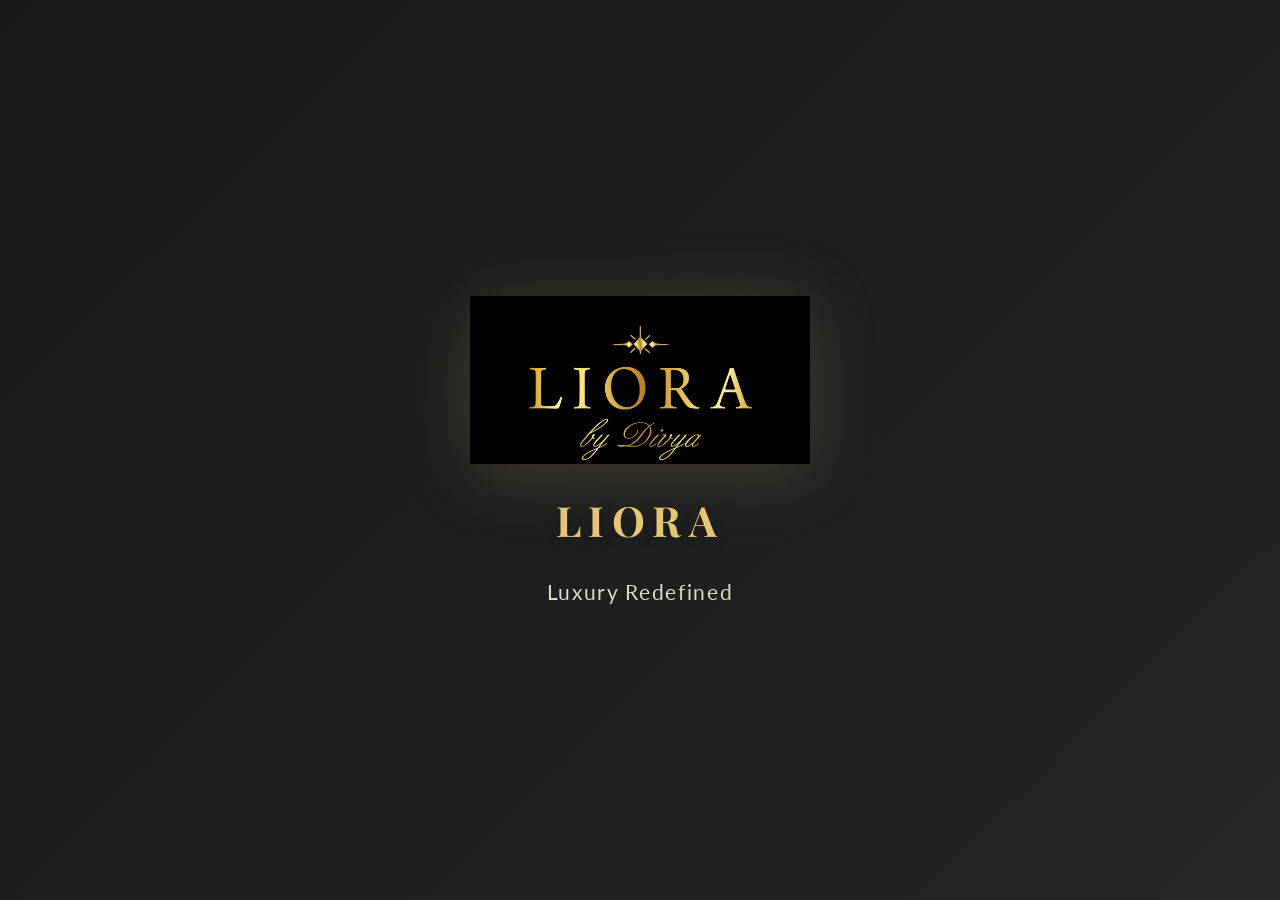
==== index.html @ c3ff60af "Add files via upload" ====
<!DOCTYPE html>
<html lang="en">

<head>
    <meta charset="UTF-8">
    <title>LIORA</title>
    <link rel="preconnect" href="https://fonts.googleapis.com">
    <link rel="preconnect" href="https://fonts.gstatic.com" crossorigin>
    <link href="https://fonts.googleapis.com/css2?family=Lato:wght@400;700&family=Playfair+Display:wght@700&display=swap" rel="stylesheet">
    <link rel="stylesheet" href="style.css">
</head>

<body class="splash">

        <div class="splash-container premium-splash">
                <audio id="splash-audio" src="https://cdn.pixabay.com/audio/2022/10/16/audio_12b5b1b6b2.mp3" preload="auto"></audio>
                <div class="splash-logo-wrapper">
                        <img src="liora.png" alt="LIORA Logo" class="splash-logo large-logo">
                        <div class="splash-brand">LIORA</div>
                </div>
                <div class="splash-tagline">Luxury Redefined</div>
        </div>
        <script>
            // Play sound and restart animation on every load
            window.addEventListener('DOMContentLoaded', function() {
                const audio = document.getElementById('splash-audio');
                if (audio) {
                    audio.currentTime = 0;
                    audio.play();
                }
                // Restart animation
                const logo = document.querySelector('.splash-logo');
                if (logo) {
                    logo.classList.remove('splashFadeIn');
                    void logo.offsetWidth; // trigger reflow
                    logo.classList.add('splashFadeIn');
                }
            });
        </script>

    <script src="script.js"></script>
</body>

</html>
---- style.css ----
/* About Section */
.about-section {
    background: rgba(24,24,24,0.96);
    padding: 60px 20px 40px 20px;
    text-align: center;
    margin: 0 auto 40px auto;
    max-width: 800px;
    border-radius: 18px;
    box-shadow: 0 2px 16px 0 rgba(0,0,0,0.10);
}
.about-section h2 {
    font-family: 'Playfair Display', serif;
    font-size: 2rem;
    color: #e6c674;
    margin-bottom: 32px;
    letter-spacing: 0.08em;
}
.about-content {
    display: flex;
    flex-direction: column;
    gap: 36px;
    align-items: center;
}
@media (min-width: 700px) {
    .about-content {
        flex-direction: row;
        justify-content: center;
        gap: 60px;
    }
}
.about-founder, .about-contact {
    background: rgba(35,37,38,0.98);
    border-radius: 14px;
    box-shadow: 0 2px 12px 0 rgba(0,0,0,0.10);
    padding: 32px 24px;
    min-width: 260px;
    max-width: 340px;
}
.about-founder h3, .about-contact h3 {
    font-family: 'Playfair Display', serif;
    font-size: 1.3rem;
    color: #e6c674;
    margin-bottom: 12px;
    letter-spacing: 0.06em;
}
.founder-name {
    font-size: 1.2rem;
    font-weight: 700;
    color: #fffbe6;
    margin-bottom: 4px;
}
.founder-title {
    font-size: 1.05rem;
    color: #e6c674;
    margin-bottom: 10px;
}
.founder-desc {
    color: #fffbe6;
    font-size: 1rem;
    margin-bottom: 0;
}
.about-contact .contact-item {
    color: #fffbe6;
    font-size: 1rem;
    margin-bottom: 8px;
}
.about-contact a {
    color: #e6c674;
    text-decoration: underline;
    transition: color 0.2s;
}
.about-contact a:hover {
    color: #fffbe6;
}
/* Feedback Section */
.feedback-section {
    background: rgba(24,24,24,0.96);
    padding: 60px 20px 40px 20px;
    text-align: center;
    margin: 0 auto 40px auto;
    max-width: 700px;
    border-radius: 18px;
    box-shadow: 0 2px 16px 0 rgba(0,0,0,0.10);
}
.feedback-section h2 {
    font-family: 'Playfair Display', serif;
    font-size: 2rem;
    color: #e6c674;
    margin-bottom: 24px;
    letter-spacing: 0.08em;
}
.feedback-form {
    display: flex;
    flex-direction: column;
    gap: 22px;
    align-items: flex-start;
    margin: 0 auto;
    max-width: 480px;
    background: rgba(35,37,38,0.92);
    padding: 32px 24px;
    border-radius: 14px;
    box-shadow: 0 2px 12px 0 rgba(0,0,0,0.08);
}
.mcq label {
    font-weight: 700;
    color: #fffbe6;
    margin-bottom: 6px;
    display: block;
}
.mcq input[type="radio"] {
    margin-right: 8px;
}
.feedback-form .cta-btn {
    align-self: center;
}

/* Shop Section */
.shop-section {
    background: rgba(24,24,24,0.96);
    padding: 60px 20px 40px 20px;
    text-align: center;
    margin: 0 auto 40px auto;
    max-width: 1200px;
    border-radius: 18px;
    box-shadow: 0 2px 16px 0 rgba(0,0,0,0.10);
}
.shop-section h2 {
    font-family: 'Playfair Display', serif;
    font-size: 2rem;
    color: #e6c674;
    margin-bottom: 32px;
    letter-spacing: 0.08em;
}
.shop-grid {
    display: grid;
    grid-template-columns: repeat(auto-fit, minmax(220px, 1fr));
    gap: 32px;
    justify-items: center;
}
.shop-card {
    background: rgba(35,37,38,0.98);
    border-radius: 14px;
    box-shadow: 0 2px 12px 0 rgba(0,0,0,0.10);
    padding: 18px 12px 22px 12px;
    text-align: center;
    transition: transform 0.18s, box-shadow 0.18s;
    max-width: 240px;
    width: 100%;
}
.shop-card:hover {
    transform: translateY(-6px) scale(1.03);
    box-shadow: 0 8px 32px 0 rgba(230,198,116,0.18);
}
.shop-card img {
    width: 100%;
    height: 160px;
    object-fit: cover;
    border-radius: 10px;
    margin-bottom: 14px;
    box-shadow: 0 2px 8px 0 rgba(0,0,0,0.10);
}
.shop-title {
    font-family: 'Playfair Display', serif;
    font-size: 1.1rem;
    color: #fffbe6;
    margin-bottom: 6px;
    font-weight: 700;
}
.shop-price {
    color: #e6c674;
    font-size: 1.05rem;
    font-weight: 700;
}
/* Intro Section */
.intro-section {
    background: rgba(24,24,24,0.96);
    padding: 60px 20px 40px 20px;
    text-align: center;
    margin: 0 auto 40px auto;
    max-width: 800px;
    border-radius: 18px;
    box-shadow: 0 2px 16px 0 rgba(0,0,0,0.10);
}
.intro-content h3 {
    font-family: 'Playfair Display', serif;
    font-size: 2rem;
    color: #e6c674;
    margin-bottom: 18px;
    letter-spacing: 0.08em;
}
.intro-content p {
    font-size: 1.15rem;
    color: #fffbe6;
    margin-bottom: 24px;
    letter-spacing: 0.03em;
}
.intro-list {
    list-style: none;
    padding: 0;
    margin: 0 auto;
    color: #e6c674;
    font-size: 1.05rem;
}
.intro-list li {
    margin-bottom: 10px;
    padding-left: 0;
}

/* Premium Footer */
.premium-footer {
    background: linear-gradient(90deg, #232526 60%, #181818 100%);
    color: #e6c674;
    padding: 36px 20px 18px 20px;
    text-align: center;
    border-top-left-radius: 18px;
    border-top-right-radius: 18px;
    box-shadow: 0 -2px 16px 0 rgba(0,0,0,0.10);
    margin-top: 60px;
}
.footer-content {
    max-width: 900px;
    margin: 0 auto;
    display: flex;
    flex-direction: column;
    align-items: center;
    gap: 18px;
}
.footer-brand {
    font-family: 'Playfair Display', serif;
    font-size: 1.5rem;
    font-weight: 700;
    letter-spacing: 0.12em;
    margin-bottom: 6px;
}
.footer-socials {
    display: flex;
    gap: 24px;
    margin-bottom: 6px;
}
.footer-icon {
    color: #e6c674;
    text-decoration: none;
    font-size: 1.08rem;
    transition: color 0.2s;
}
.footer-icon:hover {
    color: #fffbe6;
}
.footer-feedback {
    margin-bottom: 6px;
}
.feedback-link {
    color: #fffbe6;
    text-decoration: underline;
    font-size: 1.05rem;
    transition: color 0.2s;
}
.feedback-link:hover {
    color: #e6c674;
}
.footer-copy {
    font-size: 0.95rem;
    color: #bfae6b;
    margin-top: 8px;
}
body {
    margin: 0;
    font-family: 'Lato', 'Georgia', serif;
    background: linear-gradient(135deg, #181818 0%, #232526 100%);
    color: #e6c674;
    min-height: 100vh;
}

/* Premium Splash Screen */
.premium-splash {
    display: flex;
    flex-direction: column;
    justify-content: center;
    align-items: center;
    height: 100vh;
    background: linear-gradient(135deg, #181818 0%, #232526 100%);
    position: relative;
    overflow: hidden;
}
.splash-logo-wrapper {
    display: flex;
    flex-direction: column;
    align-items: center;
    gap: 18px;
}
.splash-logo {
    width: 300px;
    max-width: 80vw;
    filter: drop-shadow(0 8px 32px rgba(230,198,116,0.18));
}
.large-logo {
    width: 340px;
    max-width: 90vw;
}
.splashFadeIn {
    animation: splashFadeIn 1.6s cubic-bezier(0.4,0,0.2,1);
}
.splash-brand {
    font-family: 'Playfair Display', serif;
    font-size: 2.6rem;
    color: #e6c674;
    font-weight: 700;
    letter-spacing: 0.18em;
    text-shadow: 0 2px 16px rgba(0,0,0,0.18);
    margin-top: 10px;
    animation: splashBrandFadeIn 2.2s 0.5s cubic-bezier(0.4,0,0.2,1) both;
}
.splash-tagline {
    font-family: 'Lato', sans-serif;
    font-size: 1.3rem;
    color: #fffbe6;
    margin-top: 32px;
    letter-spacing: 0.08em;
    opacity: 0.85;
    animation: splashTaglineFadeIn 2.2s 1.1s cubic-bezier(0.4,0,0.2,1) both;
}
@keyframes splashFadeIn {
    from { opacity: 0; transform: scale(0.92); }
    to { opacity: 1; transform: scale(1); }
}
@keyframes splashBrandFadeIn {
    from { opacity: 0; transform: translateY(24px); }
    to { opacity: 1; transform: translateY(0); }
}
@keyframes splashTaglineFadeIn {
    from { opacity: 0; transform: translateY(24px); }
    to { opacity: 0.85; transform: translateY(0); }
}

/* Premium Navbar */
.premium-header {
    display: flex;
    justify-content: space-between;
    align-items: center;
    padding: 28px 60px 28px 60px;
    background: rgba(10, 10, 10, 0.98);
    box-shadow: 0 2px 16px 0 rgba(0,0,0,0.12);
    position: sticky;
    top: 0;
    z-index: 10;
}
.logo {
    font-family: 'Playfair Display', serif;
    font-size: 2.2rem;
    letter-spacing: 0.15em;
    color: #e6c674;
    font-weight: 700;
    text-shadow: 0 2px 8px rgba(0,0,0,0.18);
}
.premium-nav a {
    color: #e6c674;
    margin: 0 18px;
    text-decoration: none;
    font-size: 1.1rem;
    font-weight: 700;
    letter-spacing: 0.05em;
    padding: 8px 0;
    border-bottom: 2px solid transparent;
    transition: border 0.2s, color 0.2s;
}
.premium-nav a:hover, .premium-nav a.active {
    color: #fffbe6;
    border-bottom: 2px solid #e6c674;
}


/* Premium Hero Section */
.hero-premium {
    min-height: 70vh;
    display: flex;
    align-items: center;
    justify-content: center;
    background: linear-gradient(120deg, #232526 60%, #181818 100%);
    position: relative;
    overflow: hidden;
}
.hero-premium::before {
    content: '';
    position: absolute;
    top: 0; left: 0; right: 0; bottom: 0;
    background: url('https://images.unsplash.com/photo-1519125323398-675f0ddb6308?auto=format&fit=crop&w=1200&q=80') center/cover no-repeat;
    opacity: 0.13;
    z-index: 0;
}
.hero-content {
    position: relative;
    z-index: 1;
    text-align: center;
    padding: 60px 30px;
}
.hero-content h2 {
    font-family: 'Playfair Display', serif;
    font-size: 3.2rem;
    color: #fffbe6;
    margin-bottom: 18px;
    letter-spacing: 0.08em;
    text-shadow: 0 4px 24px rgba(0,0,0,0.18);
}
.hero-content p {
    font-size: 1.4rem;
    color: #e6c674;
    margin-bottom: 36px;
    letter-spacing: 0.03em;
}
.brand-highlight {
    color: #fffbe6;
    font-weight: bold;
    letter-spacing: 0.08em;
}
.cta-btn {
    display: inline-block;
    background: linear-gradient(90deg, #e6c674 60%, #fffbe6 100%);
    color: #181818;
    font-family: 'Lato', sans-serif;
    font-size: 1.15rem;
    font-weight: 700;
    padding: 14px 38px;
    border-radius: 32px;
    box-shadow: 0 4px 24px 0 rgba(230,198,116,0.18);
    text-decoration: none;
    letter-spacing: 0.08em;
    transition: background 0.2s, color 0.2s, box-shadow 0.2s;
}
.cta-btn:hover {
    background: linear-gradient(90deg, #fffbe6 60%, #e6c674 100%);
    color: #181818;
    box-shadow: 0 8px 32px 0 rgba(230,198,116,0.28);
}

.content {
    padding: 50px 20px;
    text-align: center;
    max-width: 700px;
    margin: 0 auto;
    background: rgba(24,24,24,0.92);
    border-radius: 18px;
    box-shadow: 0 2px 16px 0 rgba(0,0,0,0.10);
}

/* Animation */
@keyframes fadeIn {
    from {
        opacity: 0;
    }

    to {
        opacity: 1;
    }
}
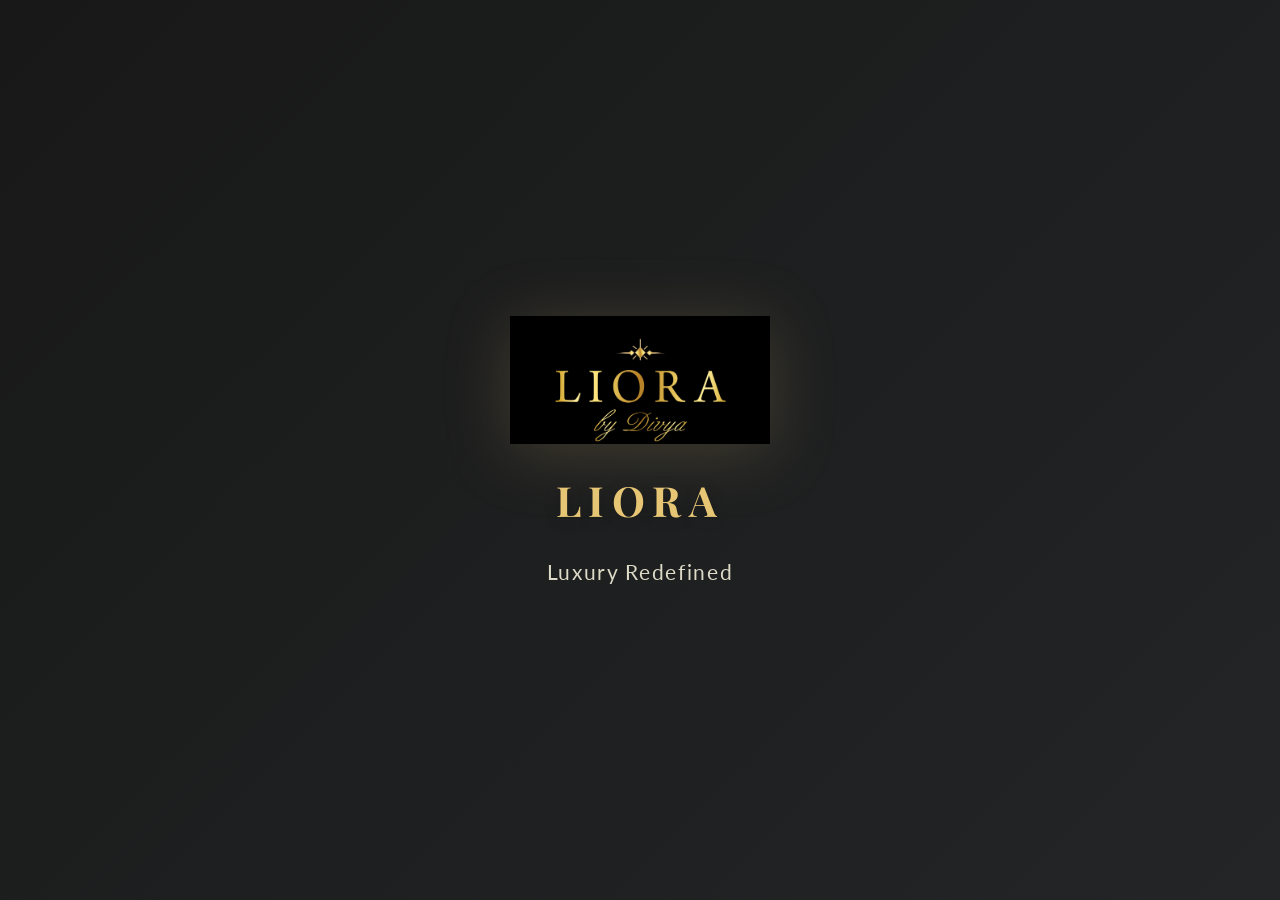
==== commit bf25a1b6: "Add files via upload" ====
--- a/index.html
+++ b/index.html
@@ -3,6 +3,7 @@
 
 <head>
     <meta charset="UTF-8">
+    <meta name="viewport" content="width=device-width, initial-scale=1.0">
     <title>LIORA</title>
     <link rel="preconnect" href="https://fonts.googleapis.com">
     <link rel="preconnect" href="https://fonts.gstatic.com" crossorigin>
--- a/style.css
+++ b/style.css
@@ -1,3 +1,197 @@
+/* Shop Blur Overlay */
+.shop-blur-wrapper {
+        position: relative;
+}
+.shop-blur-overlay {
+        position: absolute;
+        top: 0;
+        left: 0;
+        width: 100%;
+        height: 100%;
+        background: rgba(24, 24, 24, 0.85);
+        backdrop-filter: blur(8px);
+        z-index: 10;
+        display: flex;
+        align-items: center;
+        justify-content: center;
+        border-radius: 18px;
+}
+.shop-blur-text {
+        color: #fffbe6;
+        font-family: 'Playfair Display', serif;
+        font-size: 2.5rem;
+        font-weight: 700;
+        letter-spacing: 0.12em;
+        text-shadow: 0 4px 24px rgba(0,0,0,0.18);
+        padding: 32px 48px;
+        border-radius: 24px;
+        background: rgba(230,198,116,0.10);
+        box-shadow: 0 8px 32px 0 rgba(230,198,116,0.18);
+}
+@media (max-width: 700px) {
+    .shop-blur-text {
+        font-size: 1.3rem;
+        padding: 16px 18px;
+    }
+}
+/* Responsive Mobile Styles */
+@media (max-width: 700px) {
+    .premium-header {
+        flex-direction: column;
+        align-items: flex-start;
+        padding: 14px 8px 14px 8px;
+    }
+    .logo {
+        font-size: 1.3rem;
+        margin-bottom: 6px;
+    }
+    .premium-nav {
+        width: 100%;
+        display: flex;
+        flex-wrap: wrap;
+        gap: 0;
+    }
+    .premium-nav a {
+        font-size: 0.98rem;
+        margin: 0 6px 0 0;
+        padding: 8px 0;
+        min-width: 36px;
+    }
+    .hero-premium {
+        min-height: 48vh;
+        padding: 0;
+    }
+    .hero-content {
+        padding: 36px 4vw;
+    }
+    .hero-content h2 {
+        font-size: 1.3rem;
+    }
+    .hero-content p {
+        font-size: 0.98rem;
+    }
+    .cta-btn {
+        font-size: 0.98rem;
+        padding: 10px 18px;
+    }
+    .about-section, .feedback-section, .intro-section, .shop-section {
+        padding: 24px 4px 18px 4px;
+        margin: 0 auto 18px auto;
+        max-width: 98vw;
+    }
+    .about-content, .about-cards {
+        flex-direction: column !important;
+        gap: 16px !important;
+        align-items: center;
+    }
+    .about-founder, .about-contact, .about-card, .shop-card, .content, .feedback-form {
+        min-width: 0;
+        max-width: 98vw;
+        padding: 12px 6px;
+        font-size: 0.98rem;
+    }
+    .about-card-title {
+        font-size: 1.05rem;
+    }
+    .about-card-body {
+        font-size: 0.95rem;
+    }
+    .shop-grid {
+        grid-template-columns: repeat(2, 1fr);
+        gap: 10px;
+    }
+    .shop-card {
+        max-width: 98vw;
+        padding: 8px 2px 10px 2px;
+    }
+    .shop-card img {
+        height: 70px;
+    }
+    .shop-title {
+        font-size: 0.92rem;
+    }
+    .shop-price {
+        font-size: 0.9rem;
+    }
+    .footer-content {
+        gap: 8px;
+    }
+    .footer-brand {
+        font-size: 1rem;
+    }
+    .footer-socials {
+        gap: 8px;
+    }
+    .footer-icon {
+        font-size: 0.92rem;
+    }
+    .footer-copy {
+        font-size: 0.85rem;
+    }
+    .splash-logo {
+        width: 160px;
+        max-width: 90vw;
+    }
+    .large-logo {
+        width: 180px;
+        max-width: 98vw;
+    }
+    .splash-brand {
+        font-size: 1.3rem;
+    }
+    .splash-tagline {
+        font-size: 0.98rem;
+        margin-top: 18px;
+    }
+}
+/* About Cards Section */
+.about-cards {
+    display: flex;
+    flex-direction: column;
+    gap: 28px;
+    margin: 48px auto 0 auto;
+    align-items: center;
+    max-width: 900px;
+}
+@media (min-width: 900px) {
+    .about-cards {
+        flex-direction: row;
+        justify-content: center;
+        gap: 40px;
+    }
+}
+.about-card {
+    background: linear-gradient(120deg, #232526 60%, #181818 100%);
+    border-radius: 16px;
+    box-shadow: 0 2px 16px 0 rgba(230,198,116,0.10);
+    padding: 36px 28px 32px 28px;
+    min-width: 260px;
+    max-width: 320px;
+    color: #fffbe6;
+    text-align: center;
+    transition: transform 0.22s cubic-bezier(.4,0,.2,1), box-shadow 0.22s, background 0.22s;
+    cursor: pointer;
+    border: 1.5px solid transparent;
+}
+.about-card:hover {
+    transform: translateY(-10px) scale(1.04) rotate(-1deg);
+    box-shadow: 0 8px 32px 0 rgba(230,198,116,0.22);
+    background: linear-gradient(120deg, #181818 40%, #232526 100%);
+    border: 1.5px solid #e6c674;
+}
+.about-card-title {
+    font-family: 'Playfair Display', serif;
+    font-size: 1.25rem;
+    color: #e6c674;
+    margin-bottom: 16px;
+    font-weight: 700;
+    letter-spacing: 0.07em;
+}
+.about-card-body {
+    font-size: 1.05rem;
+    color: #fffbe6;
+    line-height: 1.6;
+}
 /* About Section */
 .about-section {
     background: rgba(24,24,24,0.96);
@@ -289,13 +483,23 @@
     gap: 18px;
 }
 .splash-logo {
-    width: 300px;
-    max-width: 80vw;
-    filter: drop-shadow(0 8px 32px rgba(230,198,116,0.18));
+        width: 220px;
+        max-width: 60vw;
+        filter: drop-shadow(0 8px 32px rgba(230,198,116,0.18));
 }
 .large-logo {
-    width: 340px;
-    max-width: 90vw;
+        width: 260px;
+        max-width: 70vw;
+}
+@media (max-width: 700px) {
+    .splash-logo {
+        width: 120px;
+        max-width: 80vw;
+    }
+    .large-logo {
+        width: 140px;
+        max-width: 90vw;
+    }
 }
 .splashFadeIn {
     animation: splashFadeIn 1.6s cubic-bezier(0.4,0,0.2,1);
